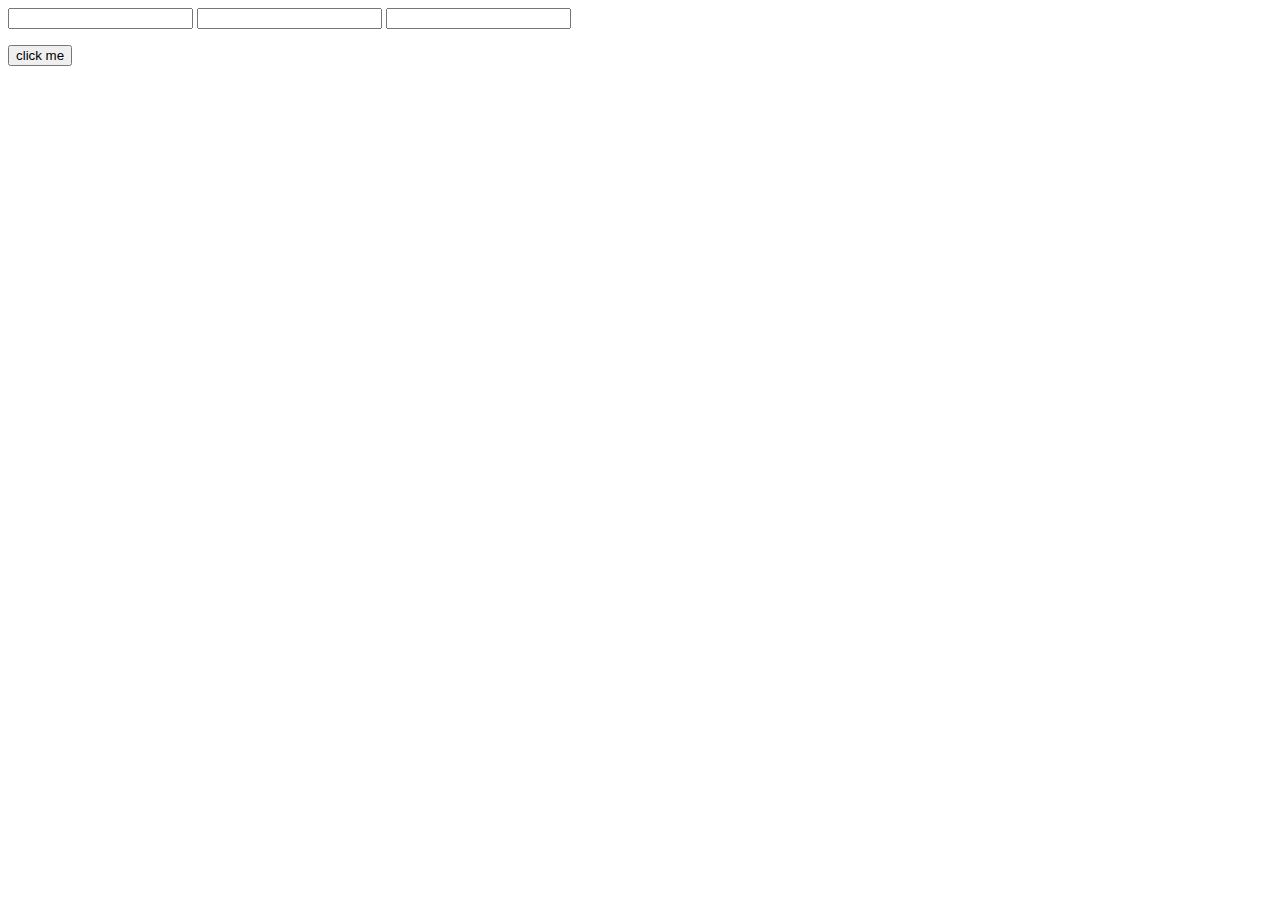
==== tests/test.html @ 4b50c9b4 "age calculator complete" ====
<!DOCTYPE html>
<html lang="en">
  <head>
    <meta charset="UTF-8" />
    <meta name="viewport" content="width=device-width, initial-scale=1.0" />
    <title>Document</title>
  </head>
  <body>
    <input id="year" type="text" />
    <input id="month" type="text" />
    <input id="days" type="text" />
    <p></p>
    <button onclick="calculateAge()">click me</button>
    <script src="./test.js"></script>
  </body>
</html>
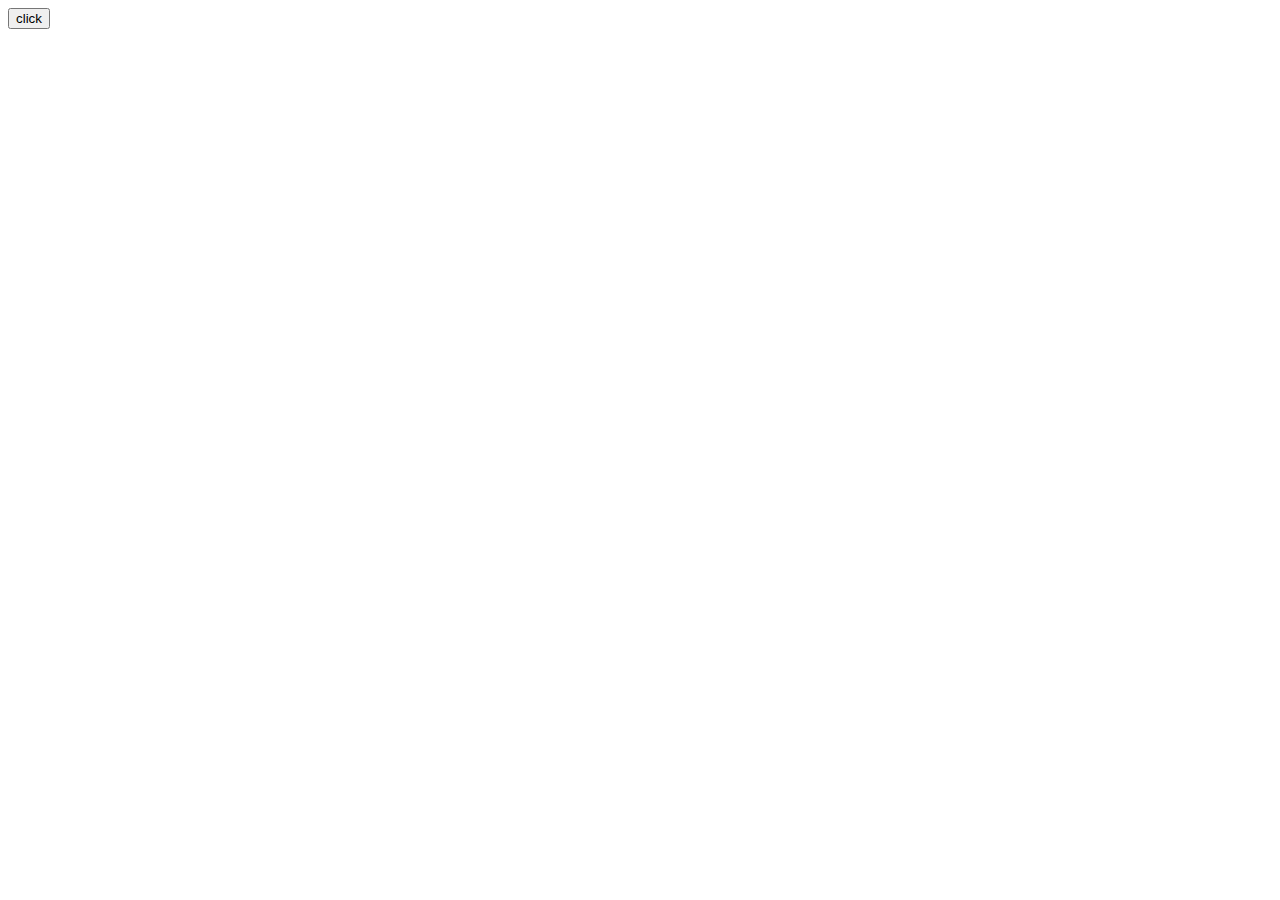
==== commit c05a5a43: "result summary complete" ====
--- a/tests/test.html
+++ b/tests/test.html
@@ -6,11 +6,8 @@
     <title>Document</title>
   </head>
   <body>
-    <input id="year" type="text" />
-    <input id="month" type="text" />
-    <input id="days" type="text" />
+    <button onclick="click()">click</button>
     <p></p>
-    <button onclick="calculateAge()">click me</button>
     <script src="./test.js"></script>
   </body>
 </html>
